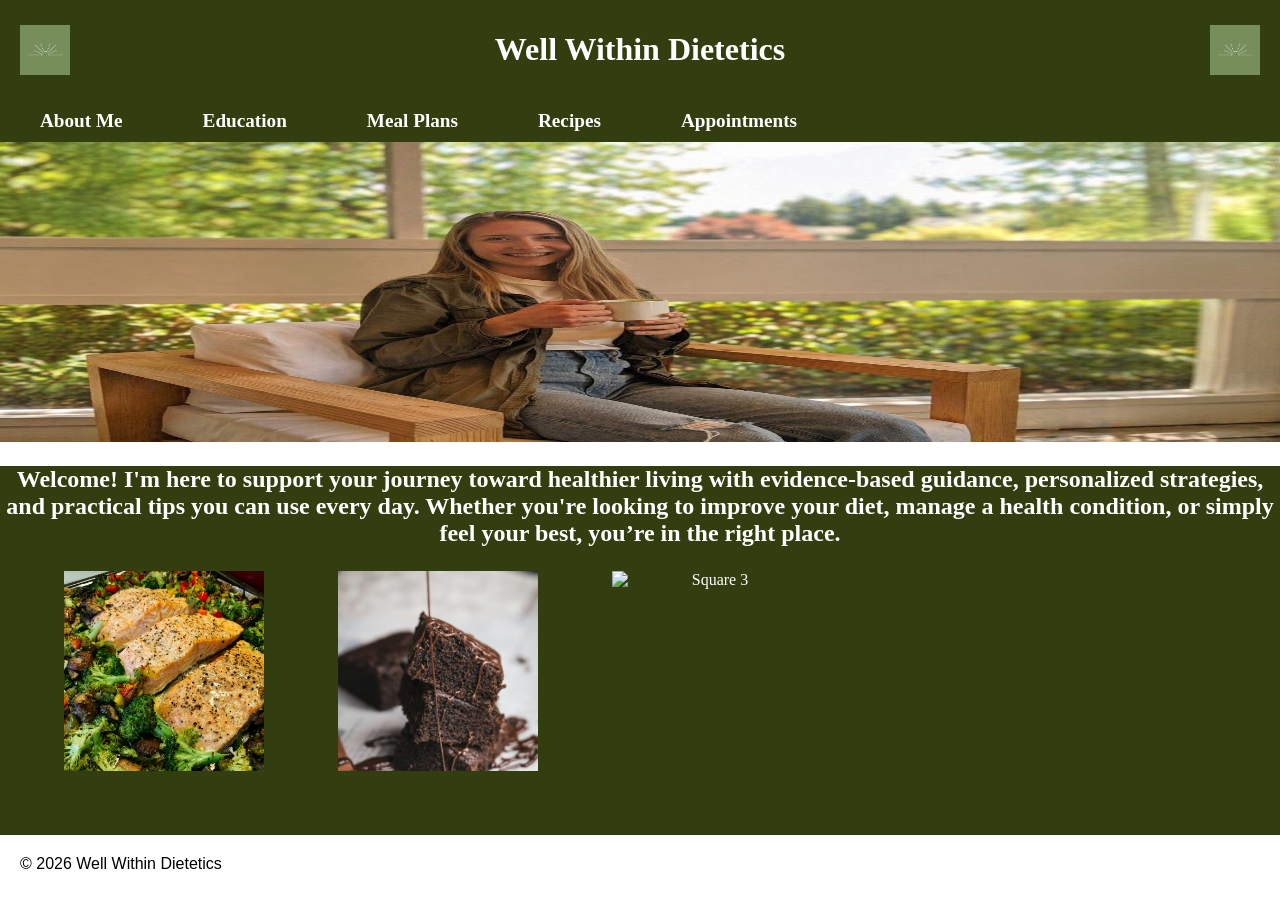
==== index.html @ a998ea6b "Add files via upload" ====
<!DOCTYPE html>
<html lang="en">
<head>
   <header class="main-header">
    <img src="White Minimalist Yoga Studio Logo (1).jpg" alt="left logo" class="side-img">
<h1><a href="index.html">Well Within Dietetics</a></h1>
<img src="White Minimalist Yoga Studio Logo (1).jpg" alt="right logo" class="side-img">
  </header>
<meta charset="UTF-8">
  <title>Well Within Dietetics</title>
  <link rel="stylesheet" href="Wellwithin.CSS">
</head>
<body>
  <div id="wrapper">
    <nav class="navbar"> 
  <ul>
    <li><a href="Aboutme.html">About Me</a></li>
    <li><a href="Education.html">Education</a></li>
    <li><a href="MealPlans.html">Meal Plans</a></li>
    <li><a href="Recipes.html">Recipes</a></li>
    <li><a href="Appointments.html"> Appointments</a></li>
  </ul>
</nav>

<div id="homehero" class="homehero">
  </div>
<main>
<section class= intro> 
  <h2> <p> Welcome! I'm here to support your journey toward healthier living with evidence-based guidance, personalized strategies, and practical tips you can use every day. Whether you're looking to improve your diet, manage a health condition, or simply feel your best, you’re in the right place. </p></h2>
</section>

<section class="image-row">
<div class="image-container">
  <img src="ben-libby-xJBeGxiSYBE-unsplash.jpg" alt="Square 1" class="square-img">
  <img src="pushpak-dsilva-2UeBOL7UD34-unsplash.jpg" alt="Square 2" class="square-img">
  <img src="fried-chicken-breast-with-vegetables.jpg" alt="Square 3" class="square-img">
</div>
</section>

</main>

<footer>
  <div class="footer-container">
    <div class="copyright-text">
      &copy; 2026 Well Within Dietetics 
    </div>
    <div class="social-icons">
      <a href="https://facebook.com" target="_blank" aria-label="Facebook"><i class="fab fa-facebook"></i></a>
      <a href="https://twitter.com" target="_blank" aria-label="Twitter"><i class="fab fa-twitter"></i></a>
      <a href="https://instagram.com" target="_blank" aria-label="Instagram"><i class="fab fa-instagram"></i></a>
    </div>
  </div>
</footer>
---- Wellwithin.CSS ----
html{
  height: 100%;
}
body {
  font-family: Verdana, Geneva, Tahoma, sans-serif;
  background-color: #ffffff;
  color: black;
  margin: 0;
  padding:0;

}
header a{
    color: #ffffff;
    text-decoration: none;
    font-family: 'Times New Roman', Times, serif;
}
header a:link{
    color : #ffffff;
}
header a:visited{
    color : #ffffff;
}
header a:hover {
    color : #ffffff;
    text-shadow: 1px 1px 2px #CCCCCC;
}
h1{
  background-color: #333e10;
  color: #ffffff;
  text-align: center;
}
nav{
padding: 0;
   font-size: 120%;
    font-weight: bold;
    text-align: center;

}
.navbar {
  background-color: #333e10; /* Dark background */
  width: 100%;           
  overflow: auto;
}
.navbar ul {
  display: flex;       
  list-style-type: none;
  margin: 0;
  padding: 0;
}
.navbar li a {
  display: block;
  color: white;
  text-align: center;
  padding: 10px 40px;
  text-decoration: none;
  font-family: 'Times New Roman', Times, serif;
}
.navbar li a:link{
  color: #ffffff; 
}
.navbar li a:visited{
  color:#ffffff
}
.navbar li a:hover{
  color: #72bcda; 
}
#homehero{
    height: 300px;
    background-image: url(landscape_photo.jpg);
    background-size: 100% 100%;
    background-repeat: no-repeat;
    padding-bottom: 0;
}
.main-header {
  display: flex;
  justify-content: space-between; /* Pushes items to the sides */
  align-items: center;            /* Vertically centers everything */
  padding: 10px 20px;
  background-color: #333e10;
}
.side-img {
  width: 50px;  /* Adjust size as needed */
  height: auto;
}
  .image-row { 
  display: flex;
  justify-content: space-between;

}

 .image-container {
    display: flex;   
    gap: 10px;
    width: 100%; 
  }

  .square-img {
    width: 33.33%;       
    aspect-ratio: 1 / 1;  
    object-fit: cover;   
    width: 200px;
    height: 200px;
    padding-left: 4em;
    padding-bottom: 4em;
  }

main{
  background-color: #333e10;
  color: #ffffff;
  font-size: medium;
  font-family: 'Times New Roman', Times, serif;
  font-weight: light;
  text-align: center;
}

  footer {
  background-color: #ffffff;
  color: black;
  padding: 20px;
  }
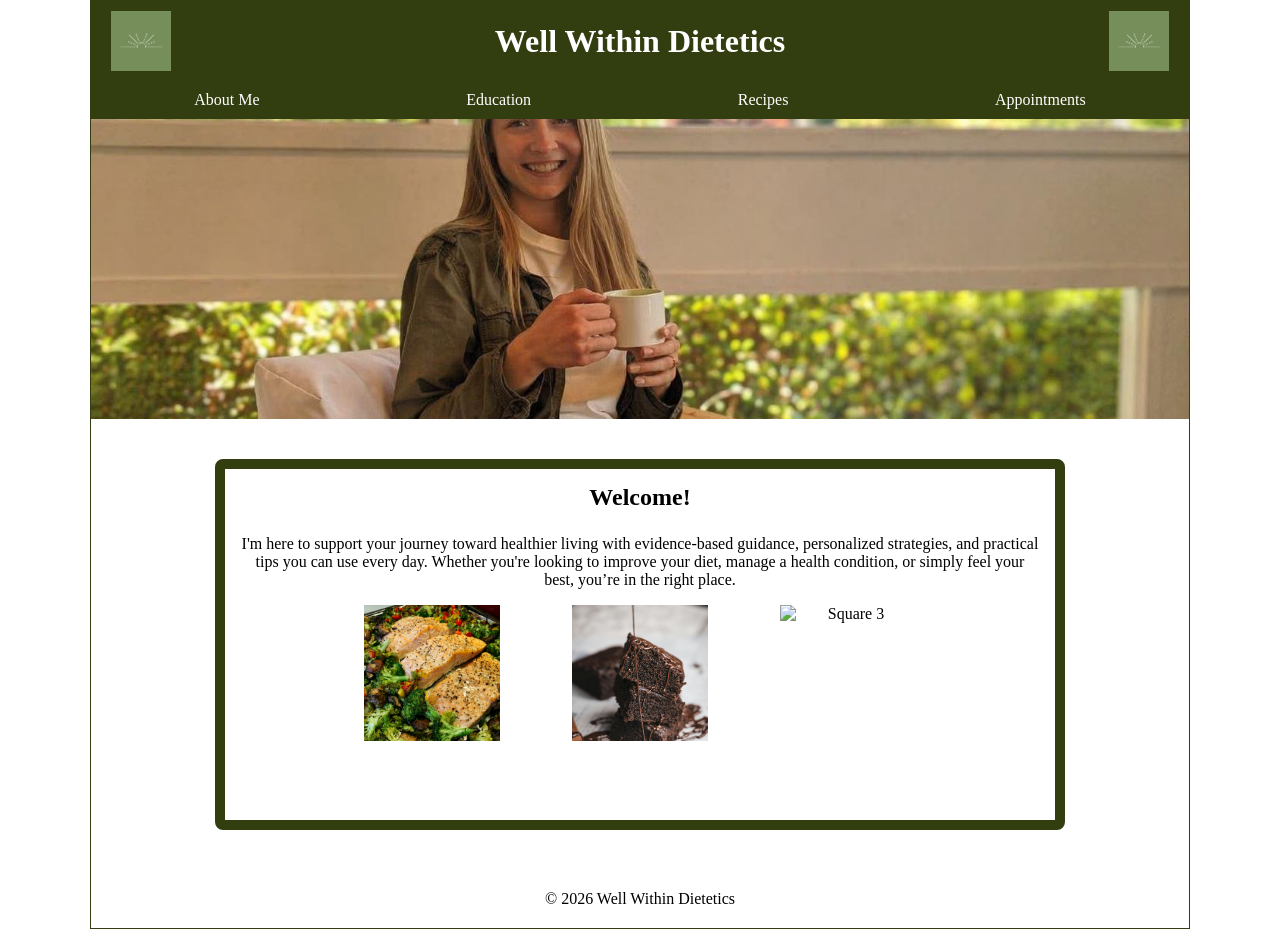
==== commit 59410997: "Add files via upload" ====
--- a/index.html
+++ b/index.html
@@ -1,33 +1,43 @@
 <!DOCTYPE html>
 <html lang="en">
 <head>
-   <header class="main-header">
-    <img src="White Minimalist Yoga Studio Logo (1).jpg" alt="left logo" class="side-img">
-<h1><a href="index.html">Well Within Dietetics</a></h1>
-<img src="White Minimalist Yoga Studio Logo (1).jpg" alt="right logo" class="side-img">
-  </header>
-<meta charset="UTF-8">
+  <meta charset="UTF-8">
   <title>Well Within Dietetics</title>
   <link rel="stylesheet" href="Wellwithin.CSS">
 </head>
+
 <body>
   <div id="wrapper">
-    <nav class="navbar"> 
+
+    <header class="main-header">
+      <img src="White Minimalist Yoga Studio Logo (1).jpg" class="side-img">
+      <h1><a href="index.html">Well Within Dietetics</a></h1>
+      <img src="White Minimalist Yoga Studio Logo (1).jpg" class="side-img">
+    </header>
+    <nav class="navbar">
   <ul>
     <li><a href="Aboutme.html">About Me</a></li>
     <li><a href="Education.html">Education</a></li>
-    <li><a href="MealPlans.html">Meal Plans</a></li>
     <li><a href="Recipes.html">Recipes</a></li>
     <li><a href="Appointments.html"> Appointments</a></li>
   </ul>
 </nav>
 
-<div id="homehero" class="homehero">
-  </div>
+
+<div id="homehero">
+  <img src="landscape_photo.jpg" alt="hero image">
+</div>
+</body>
 <main>
-<section class= intro> 
-  <h2> <p> Welcome! I'm here to support your journey toward healthier living with evidence-based guidance, personalized strategies, and practical tips you can use every day. Whether you're looking to improve your diet, manage a health condition, or simply feel your best, you’re in the right place. </p></h2>
+
+   <div class="green-box">
+      <div class="white-box">
+        
+<section class= intro>
+  <h2> Welcome! </h2>
+    <p> I'm here to support your journey toward healthier living with evidence-based guidance, personalized strategies, and practical tips you can use every day. Whether you're looking to improve your diet, manage a health condition, or simply feel your best, you’re in the right place. </p>
 </section>
+
 
 <section class="image-row">
 <div class="image-container">
@@ -37,12 +47,14 @@
 </div>
 </section>
 
+
 </main>
+
 
 <footer>
   <div class="footer-container">
     <div class="copyright-text">
-      &copy; 2026 Well Within Dietetics 
+      &copy; 2026 Well Within Dietetics
     </div>
     <div class="social-icons">
       <a href="https://facebook.com" target="_blank" aria-label="Facebook"><i class="fab fa-facebook"></i></a>
--- a/Wellwithin.CSS
+++ b/Wellwithin.CSS
@@ -1,15 +1,42 @@
 
-html{
+* {
+  box-sizing: border-box;
+  margin: 0;
+  padding: 0;
+}
+
+html {
   height: 100%;
 }
+
 body {
-  font-family: Verdana, Geneva, Tahoma, sans-serif;
+  font-family: 'Times New Roman', Times, serif;
   background-color: #ffffff;
   color: black;
   margin: 0;
-  padding:0;
-
-}
+  display: flex;
+  flex-direction: column;
+  align-items: center;
+}
+
+/* WRAPPER */
+#wrapper {
+  width: 100%;
+  max-width: 1100px;
+  margin: auto;
+  background: #ffffff;
+  border: 1px solid #333e10;
+}
+
+/* HEADER */
+.main-header {
+  display: flex;
+  justify-content: space-between;
+  align-items: center;
+  padding: 10px 20px;
+  background-color: #333e10;
+}
+
 header a{
     color: #ffffff;
     text-decoration: none;
@@ -25,97 +52,298 @@
     color : #ffffff;
     text-shadow: 1px 1px 2px #CCCCCC;
 }
-h1{
+
+
+.side-img {
+  width: 50px;
+  height: auto;
+}
+
+/* HEADINGS */
+h1 {
   background-color: #333e10;
-  color: #ffffff;
-  text-align: center;
-}
-nav{
-padding: 0;
-   font-size: 120%;
-    font-weight: bold;
-    text-align: center;
-
-}
+  color: white;
+  text-align: center;
+  padding: 10px;
+}
+
+/* NAVBAR */
 .navbar {
-  background-color: #333e10; /* Dark background */
-  width: 100%;           
-  overflow: auto;
+  background-color: #333e10;
+}
+
+
+
+.side-img {
+  height: 60px;   /* controls logo size */
+  width: auto;
+}
+
+h1 {
+  margin: 0;
+  text-align: center;
+  flex: 1; /* makes title stay centered between logos */
+}
+
+h1 a {
+  text-decoration: none;
+  color: black;
+}
+
+.nav-container {
+  display: flex;
+  align-items: center;
+  justify-content: space-between;
+  max-width: 900px;
+  margin: 0 auto;
+  padding: 10px 20px;
+  width: 100%;
+  max-width: 1100px;
 }
 .navbar ul {
-  display: flex;       
-  list-style-type: none;
-  margin: 0;
-  padding: 0;
-}
+  max-width: 1100px;
+  margin: 0 auto;
+  display: flex;
+  justify-content: space-around;
+  list-style: none;
+}
+
 .navbar li a {
   display: block;
   color: white;
-  text-align: center;
-  padding: 10px 40px;
   text-decoration: none;
+  padding: 10px 20px;
   font-family: 'Times New Roman', Times, serif;
 }
-.navbar li a:link{
-  color: #ffffff; 
-}
-.navbar li a:visited{
-  color:#ffffff
-}
-.navbar li a:hover{
-  color: #72bcda; 
-}
-#homehero{
-    height: 300px;
-    background-image: url(landscape_photo.jpg);
-    background-size: 100% 100%;
-    background-repeat: no-repeat;
-    padding-bottom: 0;
-}
-.main-header {
-  display: flex;
-  justify-content: space-between; /* Pushes items to the sides */
-  align-items: center;            /* Vertically centers everything */
-  padding: 10px 20px;
-  background-color: #333e10;
-}
-.side-img {
-  width: 50px;  /* Adjust size as needed */
-  height: auto;
-}
-  .image-row { 
+
+.navbar li a:hover {
+  color: #72bcda;
+}
+
+/* HERO IMAGE */
+#homehero {
+  width: 100%;
+  height: 300px;
+  overflow: hidden;
+}
+
+#homehero img {
+  width: 100%;
+  height: 100%;
+  object-fit: cover;
+  display: block;
+}
+
+/* MAIN CONTENT */
+main {
+  color: black;
+  text-align: center;
+  padding: 20px;
+}
+.main-header,
+.navbar {
+  width: 100%;
+}
+
+.image-row {
   display: flex;
   justify-content: space-between;
 
-}
+
+}
+
 
  .image-container {
-    display: flex;   
-    gap: 10px;
-    width: 100%; 
+    display: flex;  
+    gap: 8px;
+    width: 100%;
+    justify-content: center;
   }
 
   .square-img {
-    width: 33.33%;       
+    width: 33.33%;      
     aspect-ratio: 1 / 1;  
-    object-fit: cover;   
+    object-fit: cover;  
     width: 200px;
     height: 200px;
-    padding-left: 4em;
+    padding-left: 2em;
+    padding-right: 2em;
     padding-bottom: 4em;
   }
 
-main{
+
+   .img_deg {
+  width: 260px;      /* perfect profile size */
+  height: 320px;     /* makes it look like a portrait */
+  object-fit: cover; /* prevents stretching */
+  border-radius: 10px;
+}
+#introduction {
+  flex: 1;
+  font-size: 1.1rem;
+  line-height: 1.6;
+  text-align: left;
+  padding-top: 2em;
+  padding-bottom: 4em;
+}
+
+
+
+
+
+/* GREEN BOX FORM CONTAINER */
+.green-box {
+  max-width: 850px;
+  margin: 20px auto;
+  padding: 15px;
+  border: 10px solid #333e10;
+  border-radius: 8px;
+  display: flex;
+  gap: 20px;
+}
+
+/* FORM */
+form {
+  display: grid;
+  grid-template-columns: 150px 1fr;
+  align-items: center;
+  gap: 10px; /* space between questions */
+  max-width: 400px;
+}
+
+label {
+  font-weight: bold;
+}
+
+input,
+textarea {
+  width: 100%;
+  padding: 8px;
+  border: 1px solid #ccc;
+  border-radius: 4px;
+}
+
+button {
   background-color: #333e10;
-  color: #ffffff;
-  font-size: medium;
+  color: white;
+  padding: 10px 20px;
+  border: none;
+  cursor: pointer;
+  border-radius: 5px;
+  grid-column: 1/ -1;
+  justify-self: center;
+}
+
+button:hover {
+  background-color: #556b2f;
+}
+
+/* TABLE */
+table {
+  border: 2px solid black;
+  border-collapse: collapse;
+  width: 100%;
+}
+
+th, td {
+  padding: 10px;
+  border: 2px solid black;
+  text-align: center;
+}
+
+tr:nth-of-type(even) {
+  background-color: #f5fafc;
+}
+
+/* FOOTER */
+footer {
+  margin-top: auto;
+  background-color: #ffffff;
+  color: black;
+  padding: 20px;
+  text-align: center;
+}
+
+/* IMAGE STYLING */
+.img_deg {
+  float: left;
+  max-width: 40%;
+  padding: 2em;
+  height: auto;
+}
+
+/* PINTEREST GRID */
+.pinterest-grid {
+  column-count: 3;
+  column-gap: 20px;
+}
+
+.pin-card {
+  display: inline-block;
+  background: white;
+  border: 2px solid #e0e0e0;
+  border-radius: 10px;
+  margin-bottom: 20px;
+  padding: 10px;
+  width: 100%;
+  break-inside: avoid;
+  text-decoration: none;
+  color: black;
+  transition: transform 0.2s ease, box-shadow 0.2s ease;
+}
+
+.pin-card img {
+  width: 100%;
+  border-radius: 8px;
+}
+
+.pin-card:hover {
+  transform: scale(1.02);
+  box-shadow: 0 6px 15px rgba(0,0,0,0.15);
+}
+
+h2 {
+  text-align: center;
   font-family: 'Times New Roman', Times, serif;
-  font-weight: light;
-  text-align: center;
-}
-
-  footer {
-  background-color: #ffffff;
-  color: black;
-  padding: 20px;
-  }
+}
+
+h2,p {
+  text-align: center;
+  padding-bottom: 1em;
+}
+
+
+/* RESPONSIVE */
+@media (max-width: 900px) {
+  .pinterest-grid {
+    column-count: 2;
+  }
+}
+
+@media (max-width: 600px) {
+  .pinterest-grid {
+    column-count: 1;
+  }
+
+  .navbar ul {
+    flex-direction: column;
+    text-align: center;
+  }
+}
+
+@media (min-width: 600px) {
+  form {
+    grid-template-columns: 150px 1fr;
+    align-items: center;
+  }
+
+  label {
+    text-align: right;
+    padding-right: 10px;
+  }
+
+  input[type="submit"] {
+    grid-column: 2;
+    width: auto;
+  }
+}
